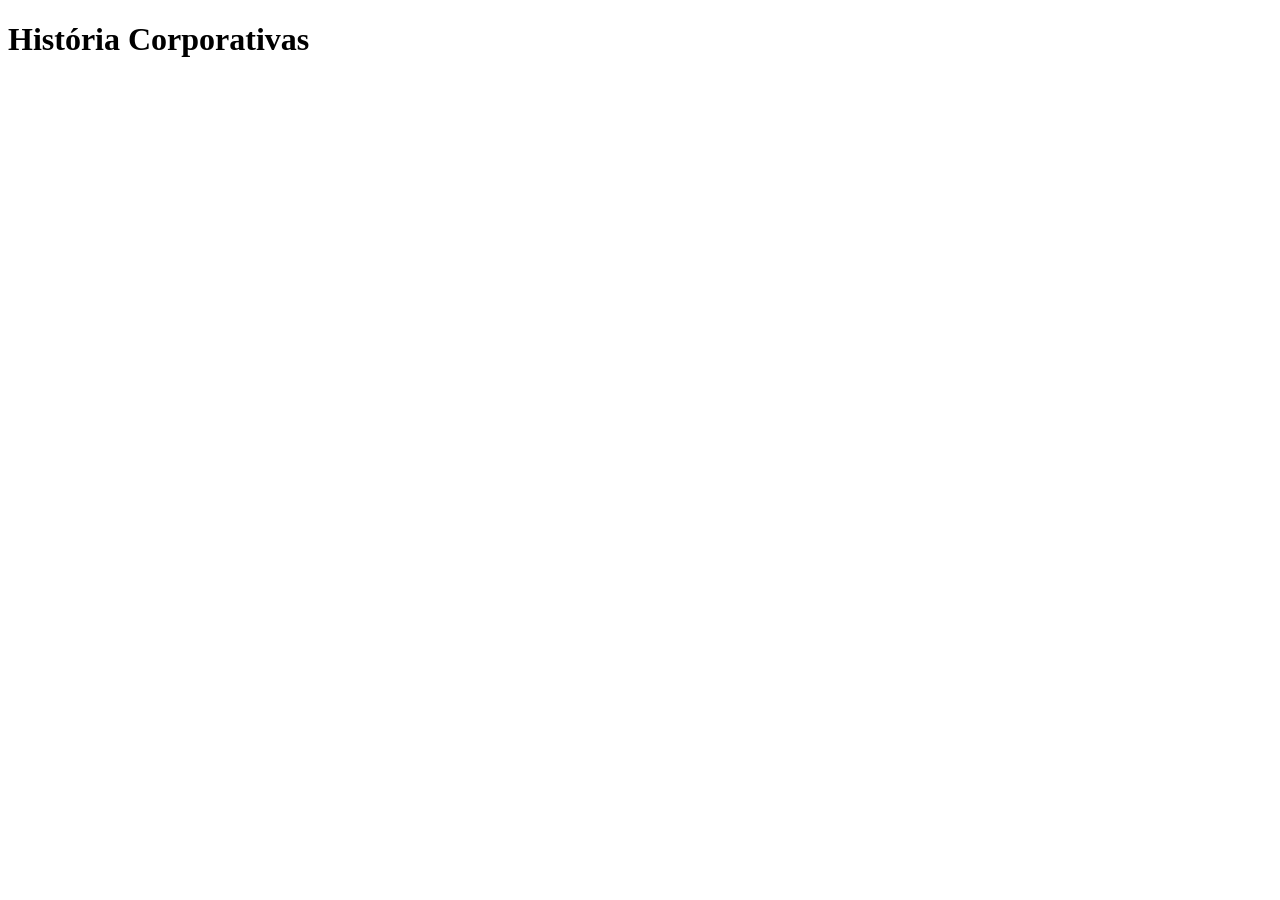
==== index.html @ ab7059ca "index criação" ====
<!DOCTYPE html>
<html lang="pt-BR">
<head>
    <meta charset="UTF-8">
    <meta name="viewport" content="width=device-width, initial-scale=1.0">
    <title>Histórias Corporativas</title>
</head>
<body>
    <h1>História Corporativas</h1>
    
    
</body>
</html>
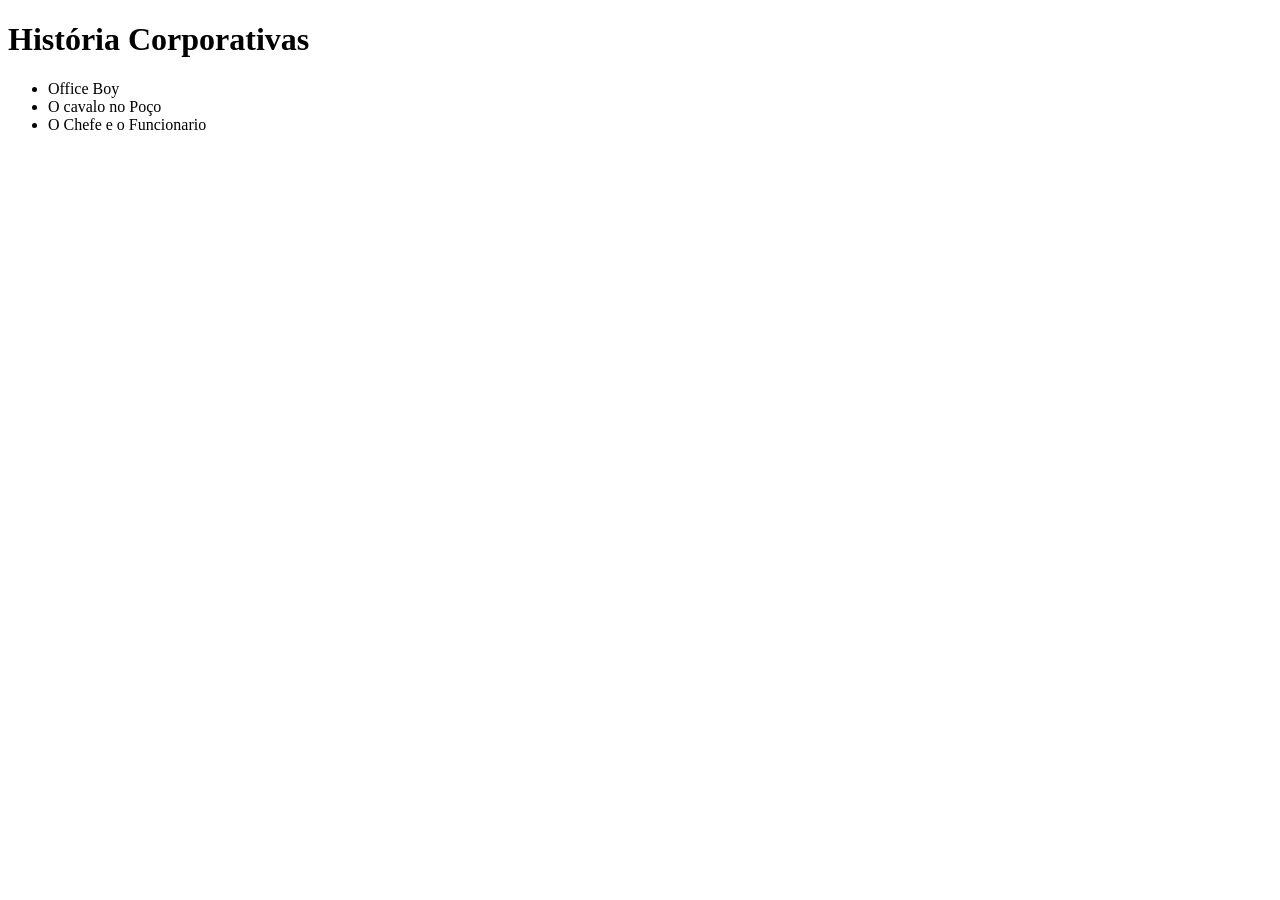
==== commit ea0c2718: "sinc2" ====
--- a/index.html
+++ b/index.html
@@ -7,7 +7,12 @@
 </head>
 <body>
     <h1>História Corporativas</h1>
-    
+    <ul>
+        <li>Office Boy</li>
+        <li>O cavalo no Poço</li>
+        <li>O Chefe e o Funcionario</li>
+    </ul>
+
     
 </body>
 </html>
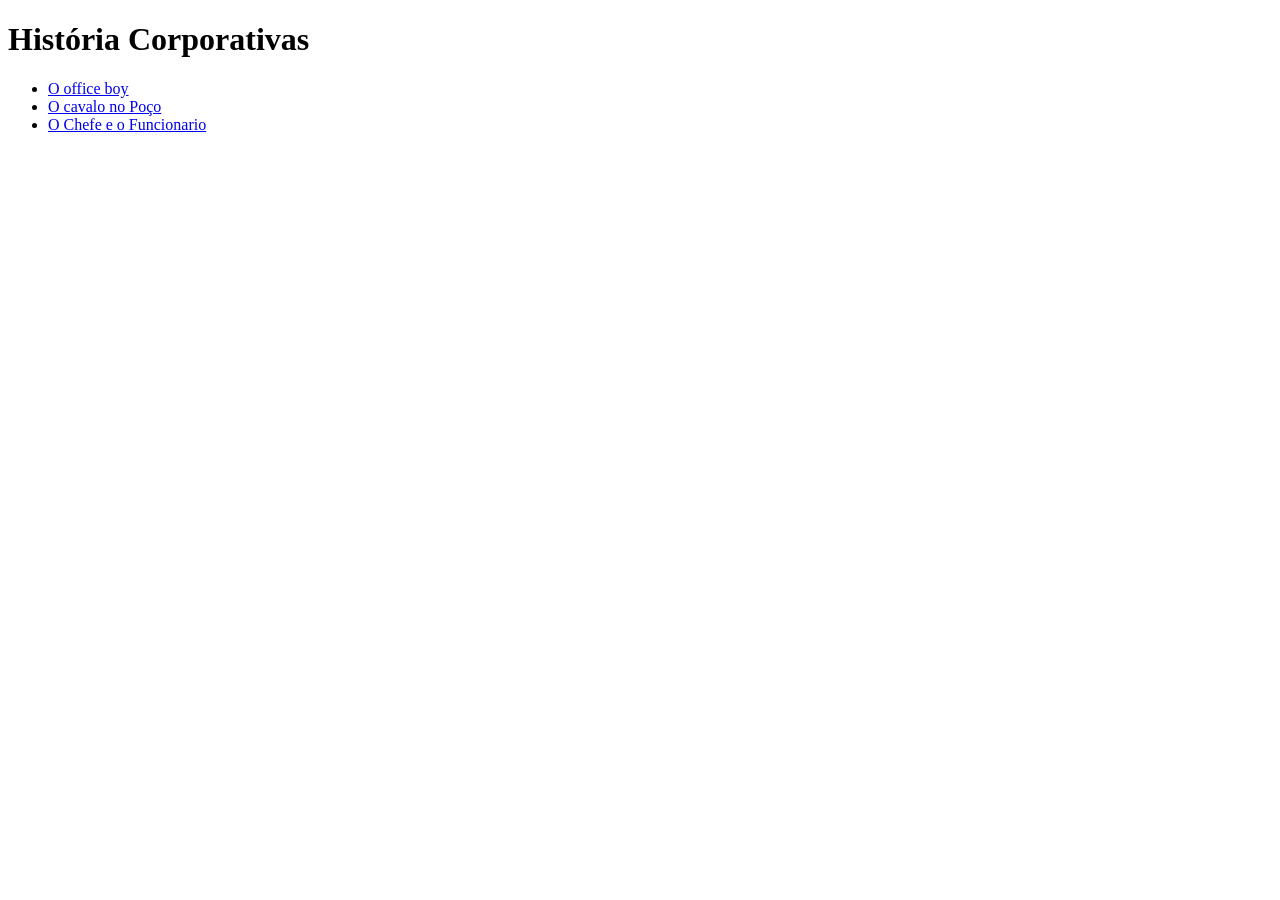
==== commit 340c5092: "30/03 link colocado" ====
--- a/index.html
+++ b/index.html
@@ -8,9 +8,9 @@
 <body>
     <h1>História Corporativas</h1>
     <ul>
-        <li>Office Boy</li>
-        <li>O cavalo no Poço</li>
-        <li>O Chefe e o Funcionario</li>
+        <li><a href="officeboy.html">O office boy<a></li>
+        <li><a href="cavalopoco.html">O cavalo no Poço</a></li>
+        <li><a href="chefeefuncionario.html">O Chefe e o Funcionario</a></li>
     </ul>
 
     
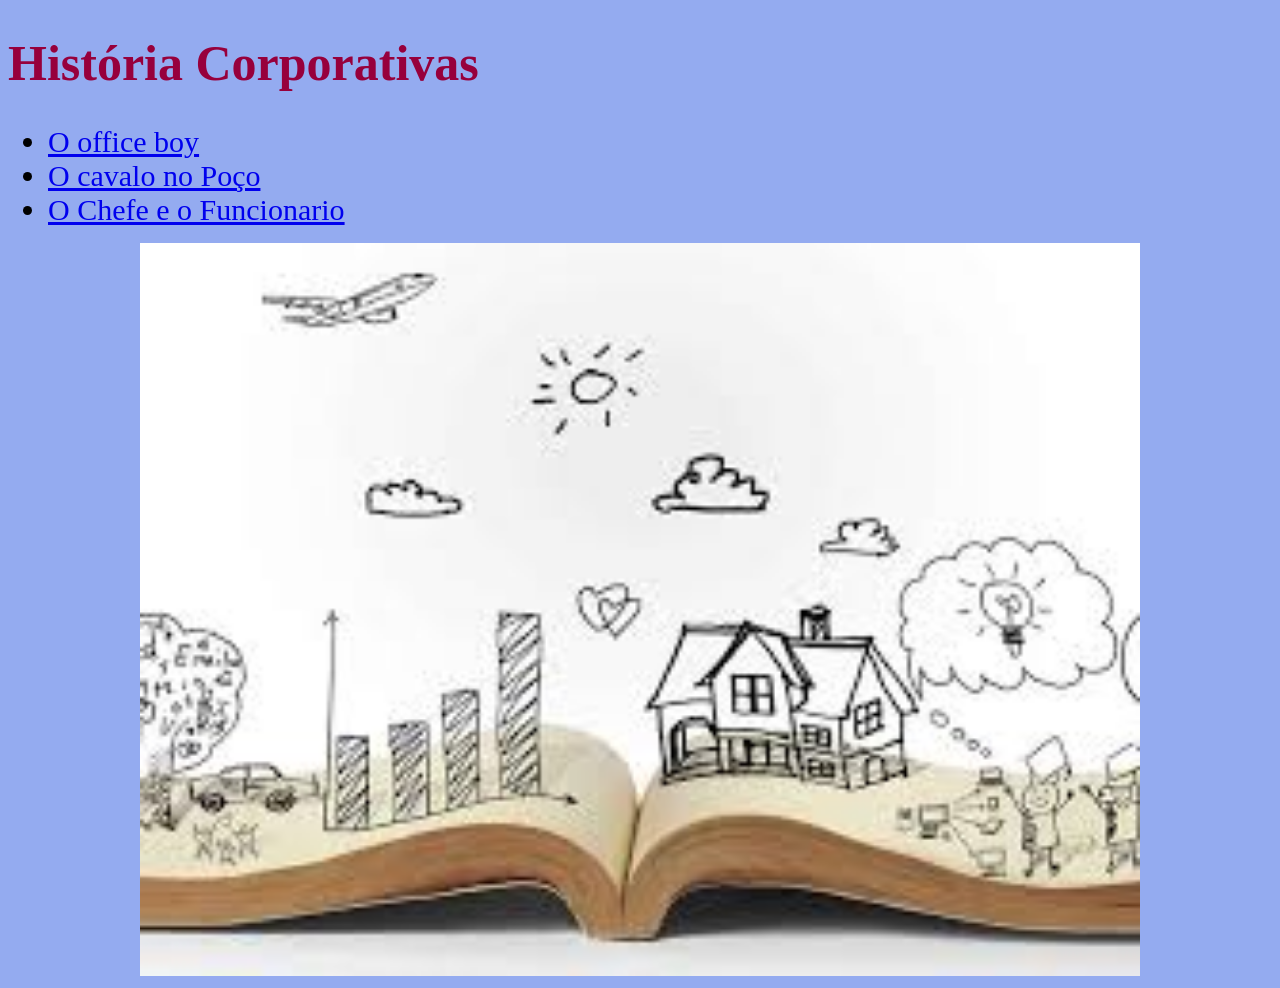
==== commit c9eac8c6: "Histórias corporativas finalizada" ====
--- a/index.html
+++ b/index.html
@@ -5,14 +5,14 @@
     <meta name="viewport" content="width=device-width, initial-scale=1.0">
     <title>Histórias Corporativas</title>
 </head>
-<body>
-    <h1>História Corporativas</h1>
+<body style="background-color: rgb(148, 171, 240);">
+    <h1 style="color: rgb(151, 0, 60); font-size: 50px;">História Corporativas</h1>
     <ul>
-        <li><a href="officeboy.html">O office boy<a></li>
-        <li><a href="cavalopoco.html">O cavalo no Poço</a></li>
-        <li><a href="chefeefuncionario.html">O Chefe e o Funcionario</a></li>
+        <li style="font-size: 30px;"><a href="officeboy.html">O office boy<a></li>
+        <li style="font-size: 30px;"><a href="cavalopoco.html">O cavalo no Poço</a></li>
+        <li style="font-size: 30px;"><a href="chefeefuncionario.html">O Chefe e o Funcionario</a></li>
     </ul>
 
-    
+    <center><img src="historias.jpeg" style="width: 1000px;"></center>
 </body>
 </html>
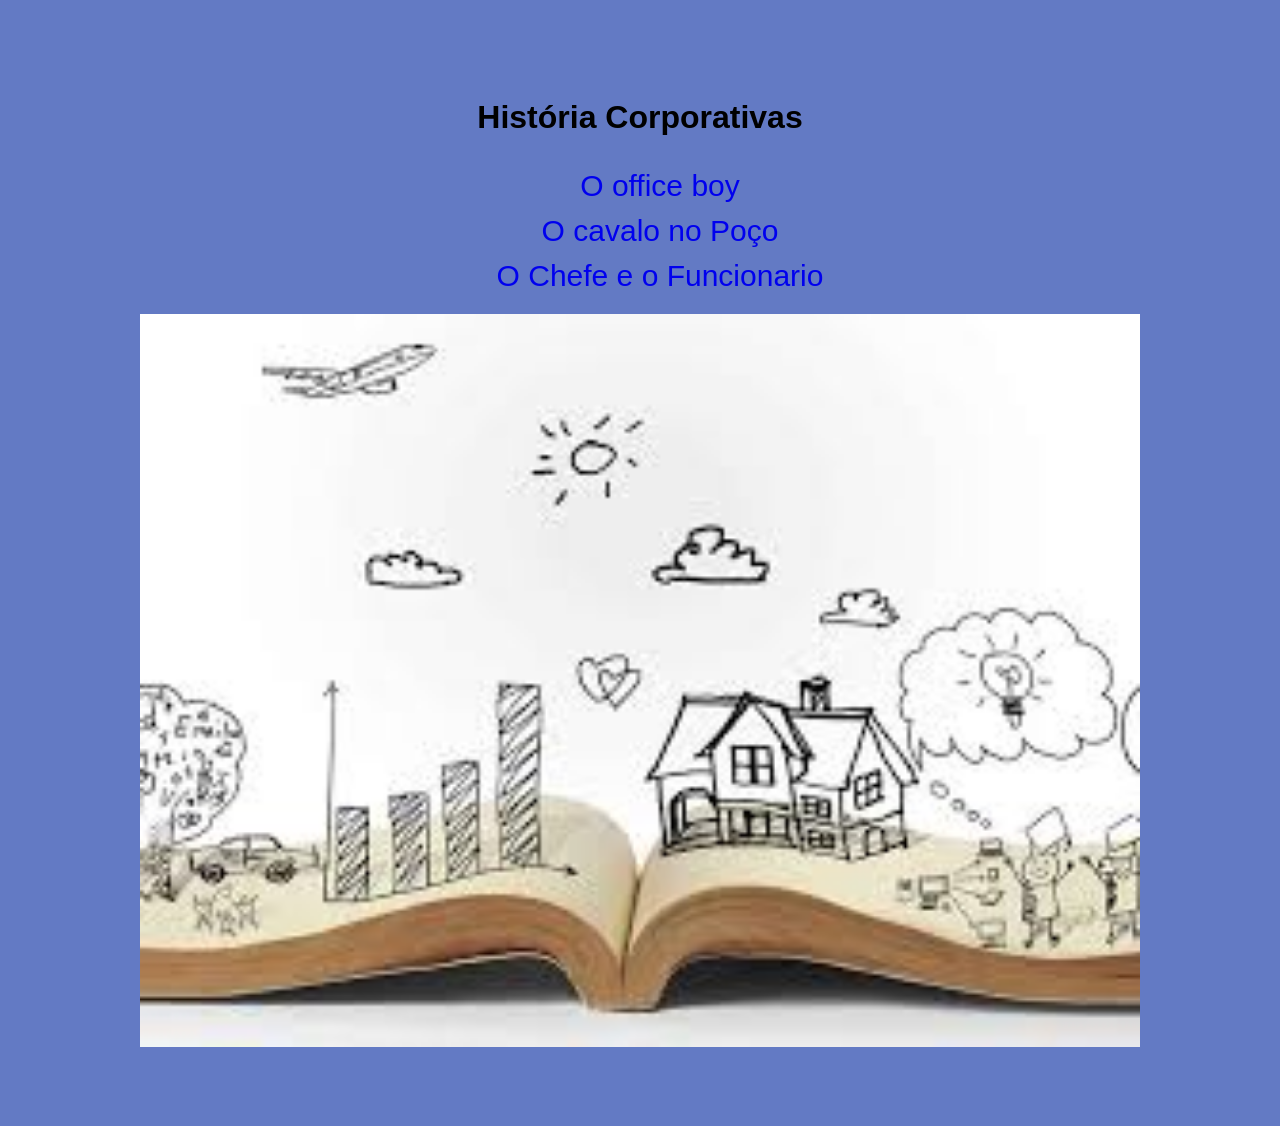
==== commit 8e0dc1ba: "aula06" ====
--- a/index.html
+++ b/index.html
@@ -1,12 +1,33 @@
 <!DOCTYPE html>
 <html lang="pt-BR">
+
 <head>
     <meta charset="UTF-8">
     <meta name="viewport" content="width=device-width, initial-scale=1.0">
     <title>Histórias Corporativas</title>
+    <!-- <link rel="stylesheet" href="style.css"> -->
+    <style>
+        body {
+            background-color: rgb(99, 122, 196);
+            line-height: 1.5;
+            font-family: sans-serif;
+            text-align: center;
+            margin: 2.5em;
+            padding: 2em;
+        }
+
+        ul{
+            list-style-type: none;
+        }
+
+        a{
+            text-decoration: none;
+        }
+    </style>
 </head>
-<body style="background-color: rgb(148, 171, 240);">
-    <h1 style="color: rgb(151, 0, 60); font-size: 50px;">História Corporativas</h1>
+
+<body>
+    <h1>História Corporativas</h1>
     <ul>
         <li style="font-size: 30px;"><a href="officeboy.html">O office boy<a></li>
         <li style="font-size: 30px;"><a href="cavalopoco.html">O cavalo no Poço</a></li>
@@ -15,4 +36,5 @@
 
     <center><img src="historias.jpeg" style="width: 1000px;"></center>
 </body>
+
 </html>
--- a/style.css
+++ b/style.css
@@ -0,0 +1,17 @@
+body{
+    background-color: rgb(99, 122, 196);
+    line-height: 1.5;
+    font-family: sans-serif;
+    text-align: justify;
+    margin: 2.5em;
+    padding: 2em;
+    border: solid 1px;
+}
+h1{
+    text-align: center;
+    font-size: 22px;
+}
+h2{
+    text-align: center;
+    color: rgb(30, 99, 30);
+}
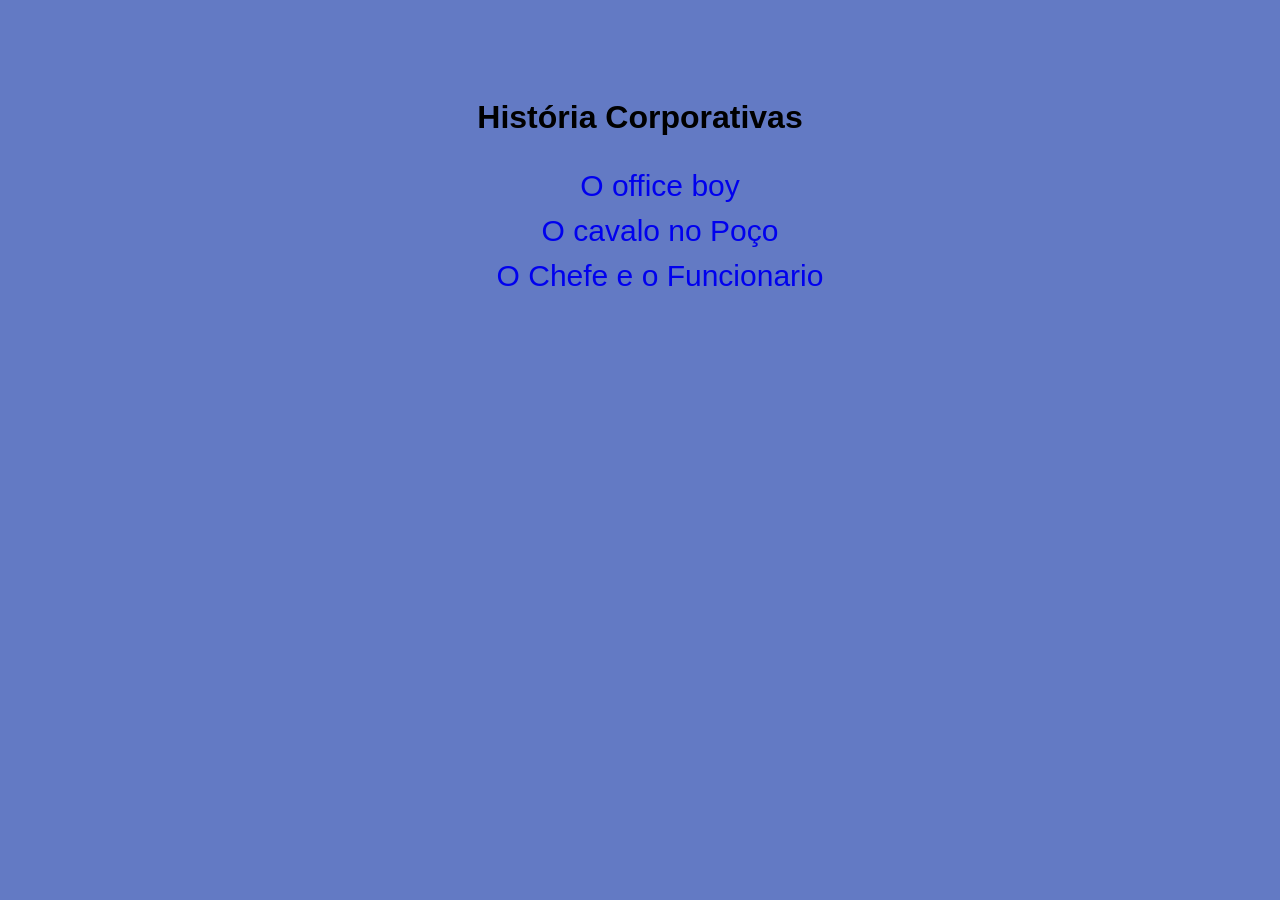
==== commit 5e3be5e0: "aula06" ====
--- a/index.html
+++ b/index.html
@@ -34,7 +34,6 @@
         <li style="font-size: 30px;"><a href="chefeefuncionario.html">O Chefe e o Funcionario</a></li>
     </ul>
 
-    <center><img src="historias.jpeg" style="width: 1000px;"></center>
 </body>
 
 </html>
--- a/style.css
+++ b/style.css
@@ -15,3 +15,27 @@
     text-align: center;
     color: rgb(30, 99, 30);
 }
+button{
+    width: 150px;
+    height: 40px;
+    border-radius: 10px;
+    background-color: rgba(0, 97, 153, 0.911);
+
+    display: block;
+    margin: auto;
+}
+button a{
+    font-family: Verdana, Verdana, Geneva, Tahoma, sans-serif;
+    color: rgb(0, 255, 170);
+    text-decoration: none;
+}
+
+img{
+    display: block;
+    margin: auto;
+    width: 50%;
+}
+header{
+    padding-top: 2em;
+    padding
+}
